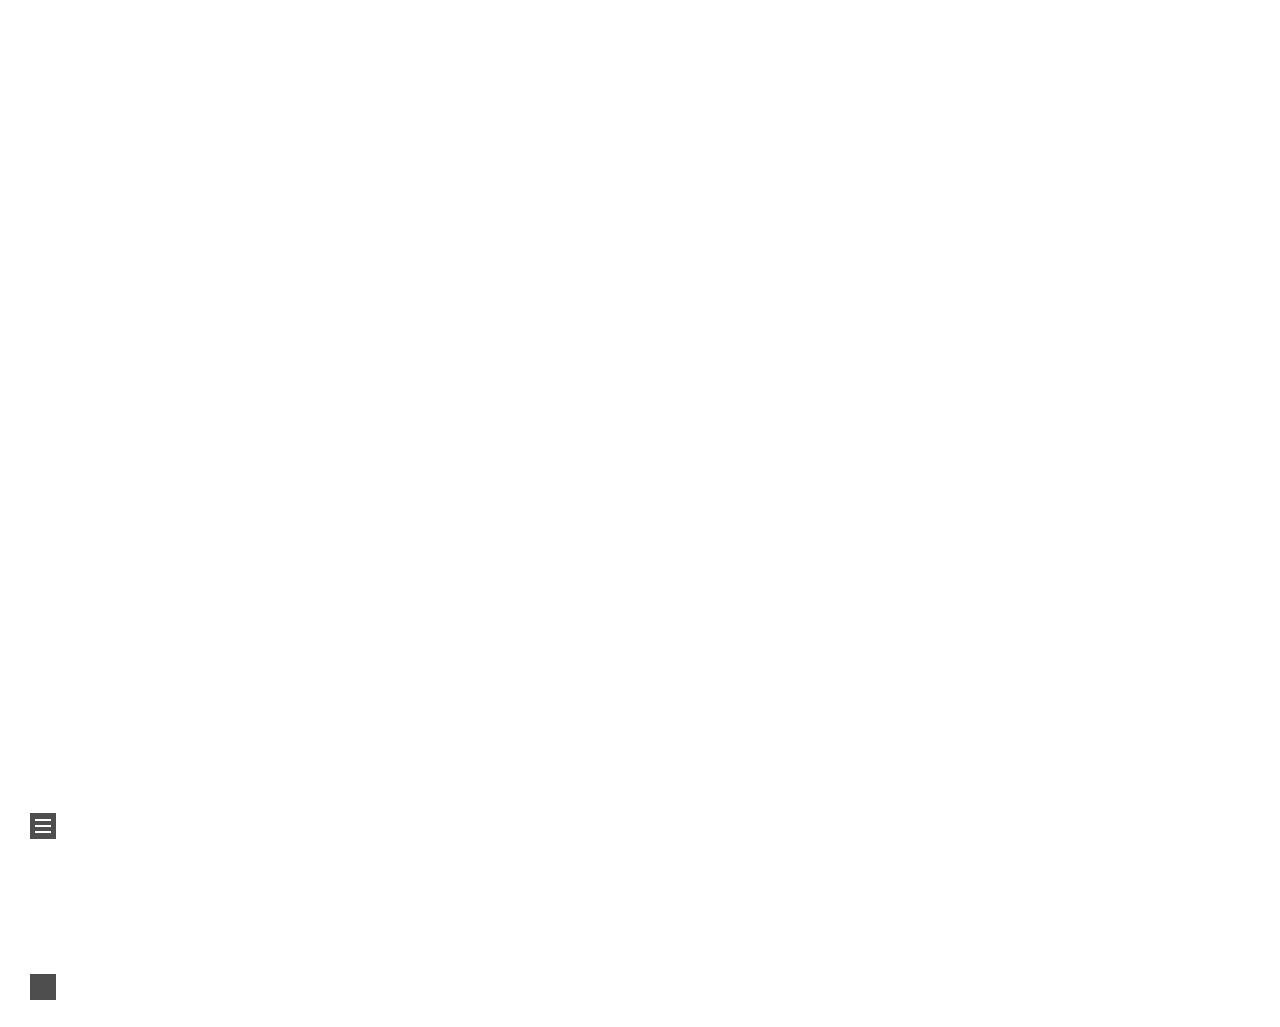
==== index.html @ 23346929 "Site updated: 2023-10-27 11:24:50" ====
<!DOCTYPE html>
<html lang="zh-CN">
<head>
  <meta charset="UTF-8">
<meta name="viewport" content="width=device-width">
<meta name="theme-color" content="#222"><meta name="generator" content="Hexo 6.3.0">

  <link rel="apple-touch-icon" sizes="180x180" href="/images/apple-touch-icon-next.png">
  <link rel="icon" type="image/png" sizes="32x32" href="/images/favicon-32x32-next.png">
  <link rel="icon" type="image/png" sizes="16x16" href="/images/favicon-16x16-next.png">
  <link rel="mask-icon" href="/images/logo.svg" color="#222">

<link rel="stylesheet" href="/css/main.css">



<link rel="stylesheet" href="https://cdnjs.cloudflare.com/ajax/libs/font-awesome/6.4.2/css/all.min.css" integrity="sha256-CTSx/A06dm1B063156EVh15m6Y67pAjZZaQc89LLSrU=" crossorigin="anonymous">
  <link rel="stylesheet" href="https://cdnjs.cloudflare.com/ajax/libs/animate.css/3.1.1/animate.min.css" integrity="sha256-PR7ttpcvz8qrF57fur/yAx1qXMFJeJFiA6pSzWi0OIE=" crossorigin="anonymous">
  <link rel="stylesheet" href="https://cdnjs.cloudflare.com/ajax/libs/pace/1.2.4/themes/black/pace-theme-minimal.css">
  <script src="https://cdnjs.cloudflare.com/ajax/libs/pace/1.2.4/pace.min.js" integrity="sha256-gqd7YTjg/BtfqWSwsJOvndl0Bxc8gFImLEkXQT8+qj0=" crossorigin="anonymous"></script>

<script class="next-config" data-name="main" type="application/json">{"hostname":"xiaoranxu9901.github.io","root":"/","images":"/images","scheme":"Mist","darkmode":false,"version":"8.18.2","exturl":false,"sidebar":{"position":"left","display":"post","padding":18,"offset":12},"copycode":{"enable":false,"style":null},"fold":{"enable":false,"height":500},"bookmark":{"enable":false,"color":"#222","save":"auto"},"mediumzoom":false,"lazyload":false,"pangu":false,"comments":{"style":"tabs","active":null,"storage":true,"lazyload":false,"nav":null},"stickytabs":false,"motion":{"enable":true,"async":false,"transition":{"menu_item":"fadeInDown","post_block":"fadeIn","post_header":"fadeInDown","post_body":"fadeInDown","coll_header":"fadeInLeft","sidebar":"fadeInUp"}},"prism":false,"i18n":{"placeholder":"搜索...","empty":"没有找到任何搜索结果：${query}","hits_time":"找到 ${hits} 个搜索结果（用时 ${time} 毫秒）","hits":"找到 ${hits} 个搜索结果"},"path":"/search.xml","localsearch":{"enable":true,"trigger":"auto","top_n_per_article":1,"unescape":false,"preload":false}}</script><script src="/js/config.js"></script>

    <meta name="description" content="一只小猪🐖">
<meta property="og:type" content="website">
<meta property="og:title" content="Elsa&#39;s Blog">
<meta property="og:url" content="https://xiaoranxu9901.github.io/index.html">
<meta property="og:site_name" content="Elsa&#39;s Blog">
<meta property="og:description" content="一只小猪🐖">
<meta property="og:locale" content="zh_CN">
<meta property="article:author" content="Elsa Xu">
<meta name="twitter:card" content="summary">


<link rel="canonical" href="https://xiaoranxu9901.github.io/">



<script class="next-config" data-name="page" type="application/json">{"sidebar":"","isHome":true,"isPost":false,"lang":"zh-CN","comments":"","permalink":"","path":"index.html","title":""}</script>

<script class="next-config" data-name="calendar" type="application/json">""</script>
<title>Elsa's Blog</title>
  








  <noscript>
    <link rel="stylesheet" href="/css/noscript.css">
  </noscript>
</head>

<body itemscope itemtype="http://schema.org/WebPage" class="use-motion">
  <div class="headband"></div>

  <main class="main">
    <div class="column">
      <header class="header" itemscope itemtype="http://schema.org/WPHeader"><div class="site-brand-container">
  <div class="site-nav-toggle">
    <div class="toggle" aria-label="切换导航栏" role="button">
        <span class="toggle-line"></span>
        <span class="toggle-line"></span>
        <span class="toggle-line"></span>
    </div>
  </div>

  <div class="site-meta">

    <a href="/" class="brand" rel="start">
      <i class="logo-line"></i>
      <h1 class="site-title">Elsa's Blog</h1>
      <i class="logo-line"></i>
    </a>
      <p class="site-subtitle" itemprop="description">我已走出围墙。</p>
  </div>

  <div class="site-nav-right">
    <div class="toggle popup-trigger" aria-label="搜索" role="button">
        <i class="fa fa-search fa-fw fa-lg"></i>
    </div>
  </div>
</div>



<nav class="site-nav">
  <ul class="main-menu menu"><li class="menu-item menu-item-home"><a href="/" rel="section"><i class="fa fa-home fa-fw"></i>首页</a></li><li class="menu-item menu-item-about"><a href="/about/" rel="section"><i class="fa fa-user fa-fw"></i>关于</a></li><li class="menu-item menu-item-tags"><a href="/tags/" rel="section"><i class="fa fa-tags fa-fw"></i>标签</a></li><li class="menu-item menu-item-categories"><a href="/categories/" rel="section"><i class="fa fa-th fa-fw"></i>分类</a></li><li class="menu-item menu-item-archives"><a href="/archives/" rel="section"><i class="fa fa-archive fa-fw"></i>归档</a></li>
      <li class="menu-item menu-item-search">
        <a role="button" class="popup-trigger"><i class="fa fa-search fa-fw"></i>搜索
        </a>
      </li>
  </ul>
</nav>



  <div class="search-pop-overlay">
    <div class="popup search-popup"><div class="search-header">
  <span class="search-icon">
    <i class="fa fa-search"></i>
  </span>
  <div class="search-input-container">
    <input autocomplete="off" autocapitalize="off" maxlength="80"
           placeholder="搜索..." spellcheck="false"
           type="search" class="search-input">
  </div>
  <span class="popup-btn-close" role="button">
    <i class="fa fa-times-circle"></i>
  </span>
</div>
<div class="search-result-container no-result">
  <div class="search-result-icon">
    <i class="fa fa-spinner fa-pulse fa-5x"></i>
  </div>
</div>

    </div>
  </div>

</header>
        
  
  <aside class="sidebar">

    <div class="sidebar-inner sidebar-overview-active">
      <ul class="sidebar-nav">
        <li class="sidebar-nav-toc">
          文章目录
        </li>
        <li class="sidebar-nav-overview">
          站点概览
        </li>
      </ul>

      <div class="sidebar-panel-container">
        <!--noindex-->
        <div class="post-toc-wrap sidebar-panel">
        </div>
        <!--/noindex-->

        <div class="site-overview-wrap sidebar-panel">
          <div class="site-author animated" itemprop="author" itemscope itemtype="http://schema.org/Person">
    <img class="site-author-image" itemprop="image" alt="Elsa Xu"
      src="/images/head.jpg">
  <p class="site-author-name" itemprop="name">Elsa Xu</p>
  <div class="site-description" itemprop="description">一只小猪🐖</div>
</div>
<div class="site-state-wrap animated">
  <nav class="site-state">
      <div class="site-state-item site-state-posts">
        <a href="/archives/">
          <span class="site-state-item-count">1</span>
          <span class="site-state-item-name">日志</span>
        </a>
      </div>
      <div class="site-state-item site-state-categories">
          <a href="/categories/">
        <span class="site-state-item-count">1</span>
        <span class="site-state-item-name">分类</span></a>
      </div>
      <div class="site-state-item site-state-tags">
          <a href="/tags/">
        <span class="site-state-item-count">1</span>
        <span class="site-state-item-name">标签</span></a>
      </div>
  </nav>
</div>

        </div>
      </div>
    </div>

    
  </aside>


    </div>

    <div class="main-inner index posts-expand">

    


<div class="post-block">
  
  

  <article itemscope itemtype="http://schema.org/Article" class="post-content" lang="">
    <link itemprop="mainEntityOfPage" href="https://xiaoranxu9901.github.io/Nice-To-Meet-You-My-Blog/">

    <span hidden itemprop="author" itemscope itemtype="http://schema.org/Person">
      <meta itemprop="image" content="/images/head.jpg">
      <meta itemprop="name" content="Elsa Xu">
    </span>

    <span hidden itemprop="publisher" itemscope itemtype="http://schema.org/Organization">
      <meta itemprop="name" content="Elsa's Blog">
      <meta itemprop="description" content="一只小猪🐖">
    </span>

    <span hidden itemprop="post" itemscope itemtype="http://schema.org/CreativeWork">
      <meta itemprop="name" content="undefined | Elsa's Blog">
      <meta itemprop="description" content="">
    </span>
      <header class="post-header">
        <h2 class="post-title" itemprop="name headline">
          <a href="/Nice-To-Meet-You-My-Blog/" class="post-title-link" itemprop="url">Nice To Meet You, My Blog!!!</a>
        </h2>

        <div class="post-meta-container">
          <div class="post-meta">
    <span class="post-meta-item">
      <span class="post-meta-item-icon">
        <i class="far fa-calendar"></i>
      </span>
      <span class="post-meta-item-text">发表于</span>

      <time title="创建时间：2023-10-22 22:10:37" itemprop="dateCreated datePublished" datetime="2023-10-22T22:10:37+08:00">2023-10-22</time>
    </span>
    <span class="post-meta-item">
      <span class="post-meta-item-icon">
        <i class="far fa-calendar-check"></i>
      </span>
      <span class="post-meta-item-text">更新于</span>
      <time title="修改时间：2023-10-27 11:23:38" itemprop="dateModified" datetime="2023-10-27T11:23:38+08:00">2023-10-27</time>
    </span>
    <span class="post-meta-item">
      <span class="post-meta-item-icon">
        <i class="far fa-folder"></i>
      </span>
      <span class="post-meta-item-text">分类于</span>
        <span itemprop="about" itemscope itemtype="http://schema.org/Thing">
          <a href="/categories/EEG/" itemprop="url" rel="index"><span itemprop="name">EEG</span></a>
        </span>
    </span>

  
    <span class="post-meta-break"></span>
    <span class="post-meta-item" title="本文字数">
      <span class="post-meta-item-icon">
        <i class="far fa-file-word"></i>
      </span>
      <span class="post-meta-item-text">本文字数：</span>
      <span>273</span>
    </span>
    <span class="post-meta-item" title="阅读时长">
      <span class="post-meta-item-icon">
        <i class="far fa-clock"></i>
      </span>
      <span class="post-meta-item-text">阅读时长 &asymp;</span>
      <span>1 分钟</span>
    </span>
</div>

        </div>
      </header>

    
    
    
    <div class="post-body" itemprop="articleBody">
          <p>你好！我是一只热爱书法、绘画和旅行的小猪，目前正在北京中医药大学读研二。我致力于在中西医结合领域探索新的知识并努力发表高水平的论文。</p>
<p>除了学术之外，我也喜欢放松自己，保持活力和创造力。在我的空闲时间，我喜欢拿起毛笔，放下研究工作，沉浸在书法和绘画的世界里。另外，旅行也是我的最爱之一，我喜欢走到不同的城市和国家，了解不同的文化和风景，丰富我的生活经验。</p>
<p>我正在努力完成我的毕业论文，并全力以赴为自己的未来奠定基础。但无论工作压力多么大，我总是坚信，只要有决心和努力，一切都是可能的。我终将走向世界各地，探索更广阔的天地！</p>
<p>希望我的自我介绍能够给你留下了深刻的印象。感谢您的阅读！以下是一幅我最近写的书法作品：</p>
<hr>
<p>|       |<br>|       |<br>|_<em>_<em><strong><em>|</em>|<br>|           |<br>|</strong></em>_</em>______|</p>

      
    </div>

    
    
    

    <footer class="post-footer">
        <div class="post-eof"></div>
      
    </footer>
  </article>
</div>





</div>
  </main>

  <footer class="footer">
    <div class="footer-inner">

  <div class="copyright">
    &copy; 
    <span itemprop="copyrightYear">2023</span>
    <span class="with-love">
      <i class="fa fa-heart"></i>
    </span>
    <span class="author" itemprop="copyrightHolder">Elsa Xu</span>
  </div>
<div class="wordcount">
  <span class="post-meta-item">
    <span class="post-meta-item-icon">
      <i class="fa fa-chart-line"></i>
    </span>
    <span title="站点总字数">0k</span>
  </span>
  <span class="post-meta-item">
    <span class="post-meta-item-icon">
      <i class="fa fa-coffee"></i>
    </span>
    <span title="站点阅读时长">1 分钟</span>
  </span>
</div>
<div class="busuanzi-count">
</div><script color="77,66,68" opacity="0.6" zIndex="-1" count="95" src="https://cdn.jsdelivr.net/npm/canvas-nest.js@1/dist/canvas-nest.js"></script>


    <script async src="//dn-lbstatics.qbox.me/busuanzi/2.3/busuanzi.pure.mini.js"></script>

    </div>
  </footer>

  
  <div class="toggle sidebar-toggle" role="button">
    <span class="toggle-line"></span>
    <span class="toggle-line"></span>
    <span class="toggle-line"></span>
  </div>
  <div class="sidebar-dimmer"></div>
  <div class="back-to-top" role="button" aria-label="返回顶部">
    <i class="fa fa-arrow-up fa-lg"></i>
    <span>0%</span>
  </div>

<noscript>
  <div class="noscript-warning">Theme NexT works best with JavaScript enabled</div>
</noscript>


  
  <script src="https://cdnjs.cloudflare.com/ajax/libs/animejs/3.2.1/anime.min.js" integrity="sha256-XL2inqUJaslATFnHdJOi9GfQ60on8Wx1C2H8DYiN1xY=" crossorigin="anonymous"></script>
<script src="/js/comments.js"></script><script src="/js/utils.js"></script><script src="/js/motion.js"></script><script src="/js/schemes/muse.js"></script><script src="/js/next-boot.js"></script>

  <script src="https://cdnjs.cloudflare.com/ajax/libs/hexo-generator-searchdb/1.4.1/search.js" integrity="sha256-1kfA5uHPf65M5cphT2dvymhkuyHPQp5A53EGZOnOLmc=" crossorigin="anonymous"></script>
<script src="/js/third-party/search/local-search.js"></script>





  <script src="/js/third-party/pace.js"></script>


  
  <script async src="https://busuanzi.ibruce.info/busuanzi/2.3/busuanzi.pure.mini.js"></script>





</body>
</html>
---- css/main.css ----
:root {
  --body-bg-color: #fff;
  --content-bg-color: #f5f5f5;
  --card-bg-color: #f5f5f5;
  --text-color: #555;
  --blockquote-color: #666;
  --link-color: #555;
  --link-hover-color: #222;
  --brand-color: #222;
  --brand-hover-color: #222;
  --table-row-odd-bg-color: #f9f9f9;
  --table-row-hover-bg-color: #f5f5f5;
  --menu-item-bg-color: #ddd;
  --theme-color: #222;
  --btn-default-bg: transparent;
  --btn-default-color: var(--link-color);
  --btn-default-border-color: var(--link-color);
  --btn-default-hover-bg: transparent;
  --btn-default-hover-color: var(--link-hover-color);
  --btn-default-hover-border-color: var(--link-hover-color);
  --highlight-background: #f3f3f3;
  --highlight-foreground: #444;
  --highlight-gutter-background: #e1e1e1;
  --highlight-gutter-foreground: #555;
  color-scheme: light;
}
html {
  line-height: 1.15; /* 1 */
  -webkit-text-size-adjust: 100%; /* 2 */
}
body {
  margin: 0;
}
main {
  display: block;
}
h1 {
  font-size: 2em;
  margin: 0.67em 0;
}
hr {
  box-sizing: content-box; /* 1 */
  height: 0; /* 1 */
  overflow: visible; /* 2 */
}
pre {
  font-family: monospace, monospace; /* 1 */
  font-size: 1em; /* 2 */
}
a {
  background: transparent;
}
abbr[title] {
  border-bottom: none; /* 1 */
  text-decoration: underline; /* 2 */
  text-decoration: underline dotted; /* 2 */
}
b,
strong {
  font-weight: bolder;
}
code,
kbd,
samp {
  font-family: monospace, monospace; /* 1 */
  font-size: 1em; /* 2 */
}
small {
  font-size: 80%;
}
sub,
sup {
  font-size: 75%;
  line-height: 0;
  position: relative;
  vertical-align: baseline;
}
sub {
  bottom: -0.25em;
}
sup {
  top: -0.5em;
}
img {
  border-style: none;
}
button,
input,
optgroup,
select,
textarea {
  font-family: inherit; /* 1 */
  font-size: 100%; /* 1 */
  line-height: 1.15; /* 1 */
  margin: 0; /* 2 */
}
button,
input {
/* 1 */
  overflow: visible;
}
button,
select {
/* 1 */
  text-transform: none;
}
button,
[type='button'],
[type='reset'],
[type='submit'] {
  -webkit-appearance: button;
}
button::-moz-focus-inner,
[type='button']::-moz-focus-inner,
[type='reset']::-moz-focus-inner,
[type='submit']::-moz-focus-inner {
  border-style: none;
  padding: 0;
}
button:-moz-focusring,
[type='button']:-moz-focusring,
[type='reset']:-moz-focusring,
[type='submit']:-moz-focusring {
  outline: 1px dotted ButtonText;
}
fieldset {
  padding: 0.35em 0.75em 0.625em;
}
legend {
  box-sizing: border-box; /* 1 */
  color: inherit; /* 2 */
  display: table; /* 1 */
  max-width: 100%; /* 1 */
  padding: 0; /* 3 */
  white-space: normal; /* 1 */
}
progress {
  vertical-align: baseline;
}
textarea {
  overflow: auto;
}
[type='checkbox'],
[type='radio'] {
  box-sizing: border-box; /* 1 */
  padding: 0; /* 2 */
}
[type='number']::-webkit-inner-spin-button,
[type='number']::-webkit-outer-spin-button {
  height: auto;
}
[type='search'] {
  outline-offset: -2px; /* 2 */
  -webkit-appearance: textfield; /* 1 */
}
[type='search']::-webkit-search-decoration {
  -webkit-appearance: none;
}
::-webkit-file-upload-button {
  font: inherit; /* 2 */
  -webkit-appearance: button; /* 1 */
}
details {
  display: block;
}
summary {
  display: list-item;
}
template {
  display: none;
}
[hidden] {
  display: none;
}
::selection {
  background: #262a30;
  color: #eee;
}
html,
body {
  height: 100%;
}
body {
  background: var(--body-bg-color);
  box-sizing: border-box;
  color: var(--text-color);
  font-family: Lato, 'PingFang SC', 'Microsoft YaHei', sans-serif;
  font-size: 1em;
  line-height: 2;
  min-height: 100%;
  position: relative;
  transition: padding 0.2s ease-in-out;
}
h1,
h2,
h3,
h4,
h5,
h6 {
  font-family: Lato, 'PingFang SC', 'Microsoft YaHei', sans-serif;
  font-weight: bold;
  line-height: 1.5;
  margin: 30px 0 15px;
}
h1 {
  font-size: 1.5em;
}
h2 {
  font-size: 1.375em;
}
h3 {
  font-size: 1.25em;
}
h4 {
  font-size: 1.125em;
}
h5 {
  font-size: 1em;
}
h6 {
  font-size: 0.875em;
}
p {
  margin: 0 0 20px;
}
a {
  border-bottom: 1px solid #ccc;
  color: var(--link-color);
  cursor: pointer;
  outline: 0;
  text-decoration: none;
  overflow-wrap: break-word;
}
a:hover {
  border-bottom-color: var(--link-hover-color);
  color: var(--link-hover-color);
}
iframe,
img,
video,
embed {
  display: block;
  margin-left: auto;
  margin-right: auto;
  max-width: 100%;
}
hr {
  background-image: repeating-linear-gradient(-45deg, #ddd, #ddd 4px, transparent 4px, transparent 8px);
  border: 0;
  height: 3px;
  margin: 40px 0;
}
blockquote {
  border-left: 4px solid #ddd;
  color: var(--blockquote-color);
  margin: 0;
  padding: 0 15px;
}
blockquote cite::before {
  content: '-';
  padding: 0 5px;
}
dt {
  font-weight: bold;
}
dd {
  margin: 0;
  padding: 0;
}
.table-container {
  overflow: auto;
}
table {
  border-collapse: collapse;
  border-spacing: 0;
  font-size: 0.875em;
  margin: 0 0 20px;
  width: 100%;
}
tbody tr:nth-of-type(odd) {
  background: var(--table-row-odd-bg-color);
}
tbody tr:hover {
  background: var(--table-row-hover-bg-color);
}
caption,
th,
td {
  padding: 8px;
}
th,
td {
  border: 1px solid #ddd;
  border-bottom: 3px solid #ddd;
}
th {
  font-weight: 700;
  padding-bottom: 10px;
}
td {
  border-bottom-width: 1px;
}
.btn {
  background: var(--btn-default-bg);
  border: 2px solid var(--btn-default-border-color);
  border-radius: 0;
  color: var(--btn-default-color);
  display: inline-block;
  font-size: 0.875em;
  line-height: 2;
  padding: 0 20px;
  transition: background-color 0.2s ease-in-out;
}
.btn:hover {
  background: var(--btn-default-hover-bg);
  border-color: var(--btn-default-hover-border-color);
  color: var(--btn-default-hover-color);
}
.btn + .btn {
  margin: 0 0 8px 8px;
}
.btn .fa-fw {
  text-align: left;
  width: 1.285714285714286em;
}
.toggle {
  line-height: 0;
}
.toggle .toggle-line {
  background: #fff;
  display: block;
  height: 2px;
  left: 0;
  position: relative;
  top: 0;
  transition: all 0.4s;
  width: 100%;
}
.toggle .toggle-line:first-child {
  margin-top: 1px;
}
.toggle .toggle-line:not(:first-child) {
  margin-top: 4px;
}
.toggle.toggle-arrow :first-child {
  left: 50%;
  top: 2px;
  transform: rotate(45deg);
  width: 50%;
}
.toggle.toggle-arrow :last-child {
  left: 50%;
  top: -2px;
  transform: rotate(-45deg);
  width: 50%;
}
.toggle.toggle-close :nth-child(2) {
  opacity: 0;
}
.toggle.toggle-close :first-child {
  top: 6px;
  transform: rotate(45deg);
}
.toggle.toggle-close :last-child {
  top: -6px;
  transform: rotate(-45deg);
}
pre code.hljs {
  display: block;
  overflow-x: auto;
  padding: 1em
}
code.hljs {
  padding: 3px 5px
}
/*!
  Theme: Default
  Description: Original highlight.js style
  Author: (c) Ivan Sagalaev <maniac@softwaremaniacs.org>
  Maintainer: @highlightjs/core-team
  Website: https://highlightjs.org/
  License: see project LICENSE
  Touched: 2021
*/
/*
This is left on purpose making default.css the single file that can be lifted
as-is from the repository directly without the need for a build step

Typically this "required" baseline CSS is added by `makestuff.js` during build.
*/
pre code.hljs {
  display: block;
  overflow-x: auto;
  padding: 1em
}
code.hljs {
  padding: 3px 5px
}
/* end baseline CSS */
.hljs {
  background: #F3F3F3;
  color: #444
}
/* Base color: saturation 0; */
.hljs-subst {
  /* default */
  
}
/* purposely ignored */
.hljs-formula,
.hljs-attr,
.hljs-property,
.hljs-params {
  
}
.hljs-comment {
  color: #697070
}
.hljs-tag,
.hljs-punctuation {
  color: #444a
}
.hljs-tag .hljs-name,
.hljs-tag .hljs-attr {
  color: #444
}
.hljs-keyword,
.hljs-attribute,
.hljs-selector-tag,
.hljs-meta .hljs-keyword,
.hljs-doctag,
.hljs-name {
  font-weight: bold
}
/* User color: hue: 0 */
.hljs-type,
.hljs-string,
.hljs-number,
.hljs-selector-id,
.hljs-selector-class,
.hljs-quote,
.hljs-template-tag,
.hljs-deletion {
  color: #880000
}
.hljs-title,
.hljs-section {
  color: #880000;
  font-weight: bold
}
.hljs-regexp,
.hljs-symbol,
.hljs-variable,
.hljs-template-variable,
.hljs-link,
.hljs-selector-attr,
.hljs-operator,
.hljs-selector-pseudo {
  color: #ab5656
}
/* Language color: hue: 90; */
.hljs-literal {
  color: #695
}
.hljs-built_in,
.hljs-bullet,
.hljs-code,
.hljs-addition {
  color: #397300
}
/* Meta color: hue: 200 */
.hljs-meta {
  color: #1f7199
}
.hljs-meta .hljs-string {
  color: #38a
}
/* Misc effects */
.hljs-emphasis {
  font-style: italic
}
.hljs-strong {
  font-weight: bold
}
code,
kbd,
figure.highlight,
pre {
  background: var(--highlight-background);
  color: var(--highlight-foreground);
}
figure.highlight,
pre {
  line-height: 1.6;
  margin: 0 auto 20px;
}
figure.highlight figcaption,
pre .caption,
pre figcaption {
  background: var(--highlight-gutter-background);
  color: var(--highlight-foreground);
  display: flow-root;
  font-size: 0.875em;
  line-height: 1.2;
  padding: 0.5em;
}
figure.highlight figcaption a,
pre .caption a,
pre figcaption a {
  color: var(--highlight-foreground);
  float: right;
}
figure.highlight figcaption a:hover,
pre .caption a:hover,
pre figcaption a:hover {
  border-bottom-color: var(--highlight-foreground);
}
pre,
code {
  font-family: consolas, Menlo, monospace, 'PingFang SC', 'Microsoft YaHei';
}
code {
  border-radius: 3px;
  font-size: 0.875em;
  padding: 2px 4px;
  overflow-wrap: break-word;
}
kbd {
  border: 2px solid #ccc;
  border-radius: 0.2em;
  box-shadow: 0.1em 0.1em 0.2em rgba(0,0,0,0.1);
  font-family: inherit;
  padding: 0.1em 0.3em;
  white-space: nowrap;
}
figure.highlight {
  overflow: auto;
  position: relative;
}
figure.highlight pre {
  border: 0;
  margin: 0;
  padding: 10px 0;
}
figure.highlight table {
  border: 0;
  margin: 0;
  width: auto;
}
figure.highlight td {
  border: 0;
  padding: 0;
}
figure.highlight .gutter {
  -moz-user-select: none;
  -ms-user-select: none;
  -webkit-user-select: none;
  user-select: none;
}
figure.highlight .gutter pre {
  background: var(--highlight-gutter-background);
  color: var(--highlight-gutter-foreground);
  padding-left: 10px;
  padding-right: 10px;
  text-align: right;
}
figure.highlight .code pre {
  padding-left: 10px;
  width: 100%;
}
figure.highlight .marked {
  background: rgba(0,0,0,0.3);
}
pre .caption,
pre figcaption {
  margin-bottom: 10px;
}
.gist table {
  width: auto;
}
.gist table td {
  border: 0;
}
pre {
  overflow: auto;
  padding: 10px;
}
pre code {
  background: none;
  padding: 0;
  text-shadow: none;
}
.blockquote-center {
  border-left: 0;
  margin: 40px 0;
  padding: 0;
  position: relative;
  text-align: center;
}
.blockquote-center::before,
.blockquote-center::after {
  left: 0;
  line-height: 1;
  opacity: 0.6;
  position: absolute;
  width: 100%;
}
.blockquote-center::before {
  border-top: 1px solid #ccc;
  text-align: left;
  top: -20px;
  content: '\f10d';
  font-family: 'Font Awesome 6 Free';
  font-weight: 900;
}
.blockquote-center::after {
  border-bottom: 1px solid #ccc;
  bottom: -20px;
  text-align: right;
  content: '\f10e';
  font-family: 'Font Awesome 6 Free';
  font-weight: 900;
}
.blockquote-center p,
.blockquote-center div {
  text-align: center;
}
.group-picture {
  margin-bottom: 20px;
}
.group-picture .group-picture-row {
  display: flex;
  gap: 3px;
  margin-bottom: 3px;
}
.group-picture .group-picture-column {
  flex: 1;
}
.group-picture .group-picture-column img {
  height: 100%;
  margin: 0;
  object-fit: cover;
  width: 100%;
}
.post-body .label {
  color: #555;
  padding: 0 2px;
}
.post-body .label.default {
  background: #f0f0f0;
}
.post-body .label.primary {
  background: #efe6f7;
}
.post-body .label.info {
  background: #e5f2f8;
}
.post-body .label.success {
  background: #e7f4e9;
}
.post-body .label.warning {
  background: #fcf6e1;
}
.post-body .label.danger {
  background: #fae8eb;
}
.post-body .link-grid {
  display: grid;
  grid-gap: 1.5rem;
  gap: 1.5rem;
  grid-template-columns: 1fr 1fr;
  margin-bottom: 20px;
  padding: 1rem;
}
@media (max-width: 767px) {
  .post-body .link-grid {
    grid-template-columns: 1fr;
  }
}
.post-body .link-grid .link-grid-container {
  border: solid #ddd;
  box-shadow: 1rem 1rem 0.5rem rgba(0,0,0,0.5);
  min-height: 5rem;
  min-width: 0;
  padding: 0.5rem;
  position: relative;
  transition: background 0.3s;
}
.post-body .link-grid .link-grid-container:hover {
  animation: next-shake 0.5s;
  background: var(--card-bg-color);
}
.post-body .link-grid .link-grid-container:active {
  box-shadow: 0.5rem 0.5rem 0.25rem rgba(0,0,0,0.5);
  transform: translate(0.2rem, 0.2rem);
}
.post-body .link-grid .link-grid-container .link-grid-image {
  border: 1px solid #ddd;
  border-radius: 50%;
  box-sizing: border-box;
  height: 5rem;
  padding: 3px;
  position: absolute;
  width: 5rem;
}
.post-body .link-grid .link-grid-container p {
  margin: 0 1rem 0 6rem;
}
.post-body .link-grid .link-grid-container p:first-of-type {
  font-size: 1.2em;
}
.post-body .link-grid .link-grid-container p:last-of-type {
  font-size: 0.8em;
  line-height: 1.3rem;
  opacity: 0.7;
}
.post-body .link-grid .link-grid-container a {
  border: 0;
  height: 100%;
  left: 0;
  position: absolute;
  top: 0;
  width: 100%;
}
@keyframes next-shake {
  0% {
    transform: translate(1pt, 1pt) rotate(0deg);
  }
  10% {
    transform: translate(-1pt, -2pt) rotate(-1deg);
  }
  20% {
    transform: translate(-3pt, 0pt) rotate(1deg);
  }
  30% {
    transform: translate(3pt, 2pt) rotate(0deg);
  }
  40% {
    transform: translate(1pt, -1pt) rotate(1deg);
  }
  50% {
    transform: translate(-1pt, 2pt) rotate(-1deg);
  }
  60% {
    transform: translate(-3pt, 1pt) rotate(0deg);
  }
  70% {
    transform: translate(3pt, 1pt) rotate(-1deg);
  }
  80% {
    transform: translate(-1pt, -1pt) rotate(1deg);
  }
  90% {
    transform: translate(1pt, 2pt) rotate(0deg);
  }
  100% {
    transform: translate(1pt, -2pt) rotate(-1deg);
  }
}
.post-body .note {
  border-radius: 3px;
  margin-bottom: 20px;
  padding: 1em;
  position: relative;
  border: 1px solid #eee;
  border-left-width: 5px;
}
.post-body .note summary {
  cursor: pointer;
  outline: 0;
}
.post-body .note summary p {
  display: inline;
}
.post-body .note h2,
.post-body .note h3,
.post-body .note h4,
.post-body .note h5,
.post-body .note h6 {
  border-bottom: initial;
  margin: 0;
  padding-top: 0;
}
.post-body .note :first-child {
  margin-top: 0;
}
.post-body .note :last-child {
  margin-bottom: 0;
}
.post-body .note.default {
  border-left-color: #777;
}
.post-body .note.default h2,
.post-body .note.default h3,
.post-body .note.default h4,
.post-body .note.default h5,
.post-body .note.default h6 {
  color: #777;
}
.post-body .note.primary {
  border-left-color: #6f42c1;
}
.post-body .note.primary h2,
.post-body .note.primary h3,
.post-body .note.primary h4,
.post-body .note.primary h5,
.post-body .note.primary h6 {
  color: #6f42c1;
}
.post-body .note.info {
  border-left-color: #428bca;
}
.post-body .note.info h2,
.post-body .note.info h3,
.post-body .note.info h4,
.post-body .note.info h5,
.post-body .note.info h6 {
  color: #428bca;
}
.post-body .note.success {
  border-left-color: #5cb85c;
}
.post-body .note.success h2,
.post-body .note.success h3,
.post-body .note.success h4,
.post-body .note.success h5,
.post-body .note.success h6 {
  color: #5cb85c;
}
.post-body .note.warning {
  border-left-color: #f0ad4e;
}
.post-body .note.warning h2,
.post-body .note.warning h3,
.post-body .note.warning h4,
.post-body .note.warning h5,
.post-body .note.warning h6 {
  color: #f0ad4e;
}
.post-body .note.danger {
  border-left-color: #d9534f;
}
.post-body .note.danger h2,
.post-body .note.danger h3,
.post-body .note.danger h4,
.post-body .note.danger h5,
.post-body .note.danger h6 {
  color: #d9534f;
}
.post-body .tabs {
  margin-bottom: 20px;
}
.post-body .tabs,
.tabs-comment {
  padding-top: 10px;
}
.post-body .tabs ul.nav-tabs,
.tabs-comment ul.nav-tabs {
  background: var(--body-bg-color);
  display: flex;
  display: flex;
  flex-wrap: wrap;
  justify-content: center;
  margin: 0;
  padding: 0;
  position: -webkit-sticky;
  position: sticky;
  top: 0;
  z-index: 5;
}
@media (max-width: 413px) {
  .post-body .tabs ul.nav-tabs,
  .tabs-comment ul.nav-tabs {
    display: block;
    margin-bottom: 5px;
  }
}
.post-body .tabs ul.nav-tabs li.tab,
.tabs-comment ul.nav-tabs li.tab {
  border-bottom: 1px solid #ddd;
  border-left: 1px solid transparent;
  border-right: 1px solid transparent;
  border-radius: 0 0 0 0;
  border-top: 3px solid transparent;
  flex-grow: 1;
  list-style-type: none;
}
@media (max-width: 413px) {
  .post-body .tabs ul.nav-tabs li.tab,
  .tabs-comment ul.nav-tabs li.tab {
    border-bottom: 1px solid transparent;
    border-left: 3px solid transparent;
    border-right: 1px solid transparent;
    border-top: 1px solid transparent;
  }
}
@media (max-width: 413px) {
  .post-body .tabs ul.nav-tabs li.tab,
  .tabs-comment ul.nav-tabs li.tab {
    border-radius: 0;
  }
}
.post-body .tabs ul.nav-tabs li.tab a,
.tabs-comment ul.nav-tabs li.tab a {
  border-bottom: initial;
  display: block;
  line-height: 1.8;
  padding: 0.25em 0.75em;
  text-align: center;
  transition: all 0.2s ease-out;
}
.post-body .tabs ul.nav-tabs li.tab a i[class^='fa'],
.tabs-comment ul.nav-tabs li.tab a i[class^='fa'] {
  width: 1.285714285714286em;
}
.post-body .tabs ul.nav-tabs li.tab.active,
.tabs-comment ul.nav-tabs li.tab.active {
  border-bottom-color: transparent;
  border-left-color: #ddd;
  border-right-color: #ddd;
  border-top-color: #fc6423;
}
@media (max-width: 413px) {
  .post-body .tabs ul.nav-tabs li.tab.active,
  .tabs-comment ul.nav-tabs li.tab.active {
    border-bottom-color: #ddd;
    border-left-color: #fc6423;
    border-right-color: #ddd;
    border-top-color: #ddd;
  }
}
.post-body .tabs ul.nav-tabs li.tab.active a,
.tabs-comment ul.nav-tabs li.tab.active a {
  cursor: default;
}
.post-body .tabs .tab-content,
.tabs-comment .tab-content {
  border: 1px solid #ddd;
  border-radius: 0 0 0 0;
  border-top-color: transparent;
}
@media (max-width: 413px) {
  .post-body .tabs .tab-content,
  .tabs-comment .tab-content {
    border-radius: 0;
    border-top-color: #ddd;
  }
}
.post-body .tabs .tab-content .tab-pane,
.tabs-comment .tab-content .tab-pane {
  padding: 20px 20px 0;
}
.post-body .tabs .tab-content .tab-pane:not(.active),
.tabs-comment .tab-content .tab-pane:not(.active) {
  display: none;
}
.pagination .prev,
.pagination .next,
.pagination .page-number,
.pagination .space {
  display: inline-block;
  margin: -1px 10px 0;
  padding: 0 10px;
}
@media (max-width: 767px) {
  .pagination .prev,
  .pagination .next,
  .pagination .page-number,
  .pagination .space {
    margin: 0 5px;
  }
}
.pagination .page-number.current {
  background: #ccc;
  border-color: #ccc;
  color: var(--content-bg-color);
}
.pagination {
  border-top: 1px solid #eee;
  margin: 120px 0 0;
  text-align: left;
}
.pagination .prev,
.pagination .next,
.pagination .page-number {
  border-bottom: 0;
  border-top: 1px solid #eee;
  transition: border-color 0.2s ease-in-out;
}
.pagination .prev:hover,
.pagination .next:hover,
.pagination .page-number:hover {
  border-top-color: var(--link-hover-color);
}
@media (max-width: 767px) {
  .pagination {
    border-top: 0;
  }
  .pagination .prev,
  .pagination .next,
  .pagination .page-number {
    border-bottom: 1px solid #eee;
    border-top: 0;
  }
  .pagination .prev:hover,
  .pagination .next:hover,
  .pagination .page-number:hover {
    border-bottom-color: var(--link-hover-color);
  }
}
.pagination .space {
  margin: 0;
  padding: 0;
}
.comments {
  margin-top: 60px;
  overflow: hidden;
}
.comment-button-group {
  display: flex;
  display: flex;
  flex-wrap: wrap;
  justify-content: center;
  justify-content: center;
  margin: 1em 0;
}
.comment-button-group .comment-button {
  margin: 0.1em 0.2em;
}
.comment-button-group .comment-button.active {
  background: var(--btn-default-hover-bg);
  border-color: var(--btn-default-hover-border-color);
  color: var(--btn-default-hover-color);
}
.comment-position {
  display: none;
}
.comment-position.active {
  display: block;
}
.tabs-comment {
  margin-top: 4em;
  padding-top: 0;
}
.tabs-comment .comments {
  margin-top: 0;
  padding-top: 0;
}
.headband {
  background: var(--theme-color);
  height: 3px;
}
@media (max-width: 991px) {
  .headband {
    display: none;
  }
}
.site-brand-container {
  display: flex;
  flex-shrink: 0;
  padding: 0 10px;
}
.use-motion .column,
.use-motion .site-brand-container .toggle {
  opacity: 0;
}
.site-meta {
  flex-grow: 1;
  text-align: center;
}
@media (max-width: 767px) {
  .site-meta {
    text-align: center;
  }
}
.custom-logo-image {
  margin-top: 20px;
}
@media (max-width: 991px) {
  .custom-logo-image {
    display: none;
  }
}
.brand {
  border-bottom: 0;
  color: var(--brand-color);
  display: inline-block;
  padding: 2px 1px;
}
.brand:hover {
  color: var(--brand-hover-color);
}
.site-title {
  font-family: Lato, 'PingFang SC', 'Microsoft YaHei', sans-serif;
  font-size: 1.375em;
  font-weight: normal;
  line-height: 1.5;
  margin: 0;
}
.site-subtitle {
  color: #999;
  font-size: 0.8125em;
  margin: 10px 0;
}
.use-motion .site-title,
.use-motion .site-subtitle,
.use-motion .custom-logo-image {
  opacity: 0;
  position: relative;
  top: -10px;
}
.site-nav-toggle,
.site-nav-right {
  display: none;
}
@media (max-width: 767px) {
  .site-nav-toggle,
  .site-nav-right {
    display: flex;
    flex-direction: column;
    justify-content: center;
  }
}
.site-nav-toggle .toggle,
.site-nav-right .toggle {
  color: var(--text-color);
  padding: 10px;
  width: 22px;
}
.site-nav-toggle .toggle .toggle-line,
.site-nav-right .toggle .toggle-line {
  background: var(--text-color);
  border-radius: 1px;
}
@media (max-width: 767px) {
  .site-nav {
    --scroll-height: 0;
    height: 0;
    overflow: hidden;
    transition: 0.2s ease-in-out;
    transition-property: height, visibility;
    visibility: hidden;
  }
  body:not(.site-nav-on) .site-nav .animated {
    animation: none;
  }
  body.site-nav-on .site-nav {
    height: var(--scroll-height);
    visibility: unset;
  }
}
.menu {
  margin: 0;
  padding: 1em 0;
  text-align: center;
}
.menu-item {
  display: inline-block;
  list-style: none;
  margin: 0 10px;
}
@media (max-width: 767px) {
  .menu-item {
    display: block;
    margin-top: 10px;
  }
  .menu-item.menu-item-search {
    display: none;
  }
}
.menu-item a {
  border-bottom: 0;
  display: block;
  font-size: 0.8125em;
  transition: border-color 0.2s ease-in-out;
}
.menu-item a:hover,
.menu-item a.menu-item-active {
  background: var(--menu-item-bg-color);
}
.menu-item i[class^='fa'] {
  margin-right: 8px;
}
.menu-item .badge {
  display: inline-block;
  font-weight: bold;
  line-height: 1;
  margin-left: 0.35em;
  margin-top: 0.35em;
  text-align: center;
  white-space: nowrap;
}
@media (max-width: 767px) {
  .menu-item .badge {
    float: right;
    margin-left: 0;
  }
}
.use-motion .menu-item {
  visibility: hidden;
}
.sidebar-inner {
  color: #999;
  padding: 18px 10px;
  text-align: center;
  display: flex;
  flex-direction: column;
  justify-content: center;
}
.cc-license .cc-opacity {
  border-bottom: 0;
  opacity: 0.7;
}
.cc-license .cc-opacity:hover {
  opacity: 0.9;
}
.cc-license img {
  display: inline-block;
}
.site-author-image {
  border: 2px solid #333;
  max-width: 96px;
  padding: 2px;
  border-radius: 50%;
}
.site-author-name {
  color: #f5f5f5;
  font-weight: normal;
  margin: 5px 0 0;
}
.site-description {
  color: #999;
  font-size: 1em;
  margin-top: 5px;
}
.links-of-author a {
  font-size: 0.8125em;
}
.links-of-author i[class^='fa'] {
  margin-right: 2px;
}
.sidebar .sidebar-button:not(:first-child) {
  margin-top: 15px;
}
.sidebar .sidebar-button button {
  background: transparent;
  color: #fc6423;
  cursor: pointer;
  line-height: 2;
  padding: 0 15px;
  border: 1px solid #fc6423;
  border-radius: 4px;
}
.sidebar .sidebar-button button:hover {
  background: #fc6423;
  color: #fff;
}
.sidebar .sidebar-button button i[class^='fa'] {
  margin-right: 5px;
}
.links-of-blogroll {
  font-size: 0.8125em;
}
.links-of-blogroll-title {
  font-size: 0.875em;
  font-weight: 600;
}
.links-of-blogroll-list {
  list-style: none;
  margin: 0;
  padding: 0;
}
.sidebar-nav {
  font-size: 0.875em;
  height: 0;
  margin: 0;
  overflow: hidden;
  padding-left: 0;
  pointer-events: none;
  transition: 0.2s ease-in-out;
  transition-property: height, visibility;
  visibility: hidden;
}
.sidebar-nav-active .sidebar-nav {
  height: calc(2em + 1px);
  pointer-events: unset;
  visibility: unset;
}
.sidebar-nav li {
  border-bottom: 1px solid transparent;
  color: #666;
  cursor: pointer;
  display: inline-block;
  transition: 0.2s ease-in-out;
  transition-property: border-bottom-color, color;
}
.sidebar-nav li.sidebar-nav-overview {
  margin-left: 10px;
}
.sidebar-nav li:hover {
  color: #f5f5f5;
}
.sidebar-toc-active .sidebar-nav-toc,
.sidebar-overview-active .sidebar-nav-overview {
  border-bottom-color: #87daff;
  color: #87daff;
  transition-delay: 0.2s;
}
.sidebar-toc-active .sidebar-nav-toc:hover,
.sidebar-overview-active .sidebar-nav-overview:hover {
  color: #87daff;
}
.sidebar-panel-container {
  align-items: start;
  display: grid;
  flex: 1;
  overflow-x: hidden;
  overflow-y: auto;
  padding-top: 0;
  transition: padding-top 0.2s ease-in-out;
}
.sidebar-nav-active .sidebar-panel-container {
  padding-top: 20px;
}
.sidebar-panel {
  animation: deactivate-sidebar-panel 0.2s ease-in-out;
  grid-area: 1/1;
  height: 0;
  opacity: 0;
  overflow: hidden;
  pointer-events: none;
  transform: translateY(0);
  transition: 0.2s ease-in-out;
  transition-delay: 0s;
  transition-property: opacity, transform, visibility;
  visibility: hidden;
}
.sidebar-nav-active .sidebar-panel,
.sidebar-overview-active .sidebar-panel.post-toc-wrap {
  transform: translateY(-20px);
}
.sidebar-overview-active:not(.sidebar-nav-active) .sidebar-panel.post-toc-wrap {
  transition-delay: 0s, 0.2s, 0s;
}
.sidebar-overview-active .sidebar-panel.site-overview-wrap,
.sidebar-toc-active .sidebar-panel.post-toc-wrap {
  animation-name: activate-sidebar-panel;
  height: auto;
  opacity: 1;
  pointer-events: unset;
  transform: translateY(0);
  transition-delay: 0.2s, 0.2s, 0s;
  visibility: unset;
}
.sidebar-panel.site-overview-wrap {
  display: flex;
  flex-direction: column;
  justify-content: center;
  gap: 10px;
  justify-content: flex-start;
}
@keyframes deactivate-sidebar-panel {
  from {
    height: var(--inactive-panel-height, 0);
  }
  to {
    height: var(--active-panel-height, 0);
  }
}
@keyframes activate-sidebar-panel {
  from {
    height: var(--inactive-panel-height, auto);
  }
  to {
    height: var(--active-panel-height, auto);
  }
}
.sidebar-toggle {
  bottom: 61px;
  height: 16px;
  padding: 5px;
  width: 16px;
  background: #222;
  cursor: pointer;
  opacity: 0.8;
  position: fixed;
  z-index: 30;
  left: 30px;
}
@media (max-width: 991px) {
  .sidebar-toggle {
    left: 20px;
  }
}
.sidebar-toggle:hover {
  opacity: 1;
}
@media (max-width: 991px) {
  .sidebar-toggle {
    opacity: 1;
  }
}
.sidebar-toggle:hover .toggle-line {
  background: #87daff;
}
@media (any-hover: hover) {
  body:not(.sidebar-active) .sidebar-toggle:hover :first-child {
    left: 50%;
    top: 2px;
    transform: rotate(45deg);
    width: 50%;
  }
  body:not(.sidebar-active) .sidebar-toggle:hover :last-child {
    left: 50%;
    top: -2px;
    transform: rotate(-45deg);
    width: 50%;
  }
}
.sidebar-active .sidebar-toggle :nth-child(2) {
  opacity: 0;
}
.sidebar-active .sidebar-toggle :first-child {
  top: 6px;
  transform: rotate(45deg);
}
.sidebar-active .sidebar-toggle :last-child {
  top: -6px;
  transform: rotate(-45deg);
}
.post-toc {
  font-size: 0.875em;
}
.post-toc ol {
  list-style: none;
  margin: 0;
  padding: 0 2px 0 10px;
  text-align: left;
}
.post-toc ol > :last-child {
  margin-bottom: 5px;
}
.post-toc ol > ol {
  padding-left: 0;
}
.post-toc ol a {
  transition: all 0.2s ease-in-out;
}
.post-toc .nav-item {
  line-height: 1.8;
  overflow: hidden;
  text-overflow: ellipsis;
  white-space: nowrap;
}
.post-toc .nav .nav-child {
  --height: 0;
  height: 0;
  opacity: 0;
  overflow: hidden;
  transition-property: height, opacity, visibility;
  transition: 0.2s ease-in-out;
  visibility: hidden;
}
.post-toc .nav .active > .nav-child {
  height: var(--height, auto);
  opacity: 1;
  visibility: unset;
}
.post-toc .nav .active > a {
  border-bottom-color: #87daff;
  color: #87daff;
}
.post-toc .nav .active-current > a {
  color: #87daff;
}
.post-toc .nav .active-current > a:hover {
  color: #87daff;
}
.site-state {
  display: flex;
  flex-wrap: wrap;
  justify-content: center;
  line-height: 1.4;
}
.site-state-item {
  padding: 0 15px;
}
.site-state-item a {
  border-bottom: 0;
  display: block;
}
.site-state-item-count {
  display: block;
  font-size: 1.25em;
  font-weight: 600;
}
.site-state-item-name {
  color: inherit;
  font-size: 0.875em;
}
.footer {
  color: #999;
  font-size: 0.875em;
  padding: 20px 0;
  transition: 0.2s ease-in-out;
  transition-property: left, right;
}
.footer.footer-fixed {
  bottom: 0;
  left: 0;
  position: absolute;
  right: 0;
}
.footer-inner {
  box-sizing: border-box;
  text-align: left;
  display: flex;
  flex-direction: column;
  justify-content: center;
  margin: 0 auto;
  width: 700px;
}
@media (max-width: 767px) {
  .footer-inner {
    width: auto;
  }
}
@media (min-width: 1200px) {
  .footer-inner {
    width: 800px;
  }
}
@media (min-width: 1600px) {
  .footer-inner {
    width: 900px;
  }
}
.use-motion .footer {
  opacity: 0;
}
.languages {
  display: inline-block;
  font-size: 1.125em;
  position: relative;
}
.languages .lang-select-label span {
  margin: 0 0.5em;
}
.languages .lang-select {
  height: 100%;
  left: 0;
  opacity: 0;
  position: absolute;
  top: 0;
  width: 100%;
}
.with-love {
  color: #f00;
  display: inline-block;
  margin: 0 5px;
  animation: icon-animate 1.33s ease-in-out infinite;
}
@keyframes icon-animate {
  0%, 100% {
    transform: scale(1);
  }
  10%, 30% {
    transform: scale(0.9);
  }
  20%, 40%, 60%, 80% {
    transform: scale(1.1);
  }
  50%, 70% {
    transform: scale(1.1);
  }
}
.back-to-top {
  font-size: 12px;
  align-items: center;
  bottom: -100px;
  color: #fff;
  display: flex;
  height: 26px;
  transition: bottom 0.2s ease-in-out;
  background: #222;
  cursor: pointer;
  opacity: 0.8;
  position: fixed;
  z-index: 30;
  left: 30px;
}
.back-to-top span {
  margin-right: 8px;
  display: none;
}
.back-to-top .fa {
  text-align: center;
  width: 26px;
}
@media (max-width: 991px) {
  .back-to-top {
    left: 20px;
  }
}
.back-to-top:hover {
  opacity: 1;
}
@media (max-width: 991px) {
  .back-to-top {
    opacity: 1;
  }
}
.back-to-top:hover {
  color: #87daff;
}
.back-to-top.back-to-top-on {
  bottom: 30px;
}
.rtl.post-body p,
.rtl.post-body a,
.rtl.post-body h1,
.rtl.post-body h2,
.rtl.post-body h3,
.rtl.post-body h4,
.rtl.post-body h5,
.rtl.post-body h6,
.rtl.post-body li,
.rtl.post-body ul,
.rtl.post-body ol {
  direction: rtl;
  font-family: UKIJ Ekran;
}
.rtl.post-title {
  font-family: UKIJ Ekran;
}
.post-button {
  margin-top: 40px;
  text-align: left;
}
.use-motion .post-block,
.use-motion .pagination,
.use-motion .comments {
  visibility: hidden;
}
.use-motion .post-header {
  visibility: hidden;
}
.use-motion .post-body {
  visibility: hidden;
}
.use-motion .collection-header {
  visibility: hidden;
}
.posts-collapse .post-content {
  margin-bottom: 35px;
  margin-left: 35px;
  position: relative;
}
@media (max-width: 767px) {
  .posts-collapse .post-content {
    margin-left: 0;
    margin-right: 0;
  }
}
.posts-collapse .post-content .collection-title {
  font-size: 1.125em;
  position: relative;
}
.posts-collapse .post-content .collection-title::before {
  background: #999;
  border: 1px solid #fff;
  margin-left: -6px;
  margin-top: -4px;
  position: absolute;
  top: 50%;
  border-radius: 50%;
  content: ' ';
  height: 10px;
  width: 10px;
}
.posts-collapse .post-content .collection-year {
  font-size: 1.5em;
  font-weight: bold;
  margin: 60px 0;
  position: relative;
}
.posts-collapse .post-content .collection-year::before {
  background: #bbb;
  margin-left: -4px;
  margin-top: -4px;
  position: absolute;
  top: 50%;
  border-radius: 50%;
  content: ' ';
  height: 8px;
  width: 8px;
}
.posts-collapse .post-content .collection-header {
  display: block;
  margin-left: 20px;
}
.posts-collapse .post-content .collection-header small {
  color: #bbb;
  margin-left: 5px;
}
.posts-collapse .post-content .post-header {
  border-bottom: 1px dashed #ccc;
  margin: 30px 2px 0;
  padding-left: 15px;
  position: relative;
  transition: border 0.2s ease-in-out;
}
.posts-collapse .post-content .post-header::before {
  background: #bbb;
  border: 1px solid #fff;
  left: -6px;
  position: absolute;
  top: 0.75em;
  transition: background 0.2s ease-in-out;
  border-radius: 50%;
  content: ' ';
  height: 6px;
  width: 6px;
}
.posts-collapse .post-content .post-header:hover {
  border-bottom-color: #666;
}
.posts-collapse .post-content .post-header:hover::before {
  background: #222;
}
.posts-collapse .post-content .post-meta-container {
  display: inline;
  font-size: 0.75em;
  margin-right: 10px;
}
.posts-collapse .post-content .post-title {
  display: inline;
}
.posts-collapse .post-content .post-title a {
  border-bottom: 0;
  color: var(--link-color);
}
.posts-collapse .post-content::before {
  background: #f5f5f5;
  content: ' ';
  height: 100%;
  margin-left: -2px;
  position: absolute;
  top: 1.25em;
  width: 4px;
}
.post-body {
  font-family: Lato, 'PingFang SC', 'Microsoft YaHei', sans-serif;
  overflow-wrap: break-word;
}
@media (min-width: 1200px) {
  .post-body {
    font-size: 1.125em;
  }
}
@media (min-width: 992px) {
  .post-body {
    text-align: justify;
  }
}
@media (max-width: 991px) {
  .post-body {
    text-align: justify;
  }
}
.post-body h1 .header-anchor,
.post-body h2 .header-anchor,
.post-body h3 .header-anchor,
.post-body h4 .header-anchor,
.post-body h5 .header-anchor,
.post-body h6 .header-anchor,
.post-body h1 .headerlink,
.post-body h2 .headerlink,
.post-body h3 .headerlink,
.post-body h4 .headerlink,
.post-body h5 .headerlink,
.post-body h6 .headerlink {
  border-bottom-style: none;
  color: inherit;
  float: right;
  font-size: 0.875em;
  margin-left: 10px;
  opacity: 0;
}
.post-body h1 .header-anchor::before,
.post-body h2 .header-anchor::before,
.post-body h3 .header-anchor::before,
.post-body h4 .header-anchor::before,
.post-body h5 .header-anchor::before,
.post-body h6 .header-anchor::before,
.post-body h1 .headerlink::before,
.post-body h2 .headerlink::before,
.post-body h3 .headerlink::before,
.post-body h4 .headerlink::before,
.post-body h5 .headerlink::before,
.post-body h6 .headerlink::before {
  content: '\f0c1';
  font-family: 'Font Awesome 6 Free';
  font-weight: 900;
}
.post-body h1:hover .header-anchor,
.post-body h2:hover .header-anchor,
.post-body h3:hover .header-anchor,
.post-body h4:hover .header-anchor,
.post-body h5:hover .header-anchor,
.post-body h6:hover .header-anchor,
.post-body h1:hover .headerlink,
.post-body h2:hover .headerlink,
.post-body h3:hover .headerlink,
.post-body h4:hover .headerlink,
.post-body h5:hover .headerlink,
.post-body h6:hover .headerlink {
  opacity: 0.5;
}
.post-body h1:hover .header-anchor:hover,
.post-body h2:hover .header-anchor:hover,
.post-body h3:hover .header-anchor:hover,
.post-body h4:hover .header-anchor:hover,
.post-body h5:hover .header-anchor:hover,
.post-body h6:hover .header-anchor:hover,
.post-body h1:hover .headerlink:hover,
.post-body h2:hover .headerlink:hover,
.post-body h3:hover .headerlink:hover,
.post-body h4:hover .headerlink:hover,
.post-body h5:hover .headerlink:hover,
.post-body h6:hover .headerlink:hover {
  opacity: 1;
}
.post-body .exturl .fa {
  font-size: 0.875em;
  margin-left: 4px;
}
.post-body img + figcaption,
.post-body .fancybox + figcaption {
  color: #999;
  font-size: 0.875em;
  font-weight: bold;
  line-height: 1;
  margin: -15px auto 15px;
  text-align: center;
}
.post-body iframe,
.post-body img,
.post-body video,
.post-body embed {
  margin-bottom: 20px;
}
.post-body .video-container {
  height: 0;
  margin-bottom: 20px;
  overflow: hidden;
  padding-top: 75%;
  position: relative;
  width: 100%;
}
.post-body .video-container iframe,
.post-body .video-container object,
.post-body .video-container embed {
  height: 100%;
  left: 0;
  margin: 0;
  position: absolute;
  top: 0;
  width: 100%;
}
.post-gallery {
  display: flex;
  min-height: 200px;
}
.post-gallery .post-gallery-image {
  flex: 1;
}
.post-gallery .post-gallery-image:not(:first-child) {
  clip-path: polygon(40px 0, 100% 0, 100% 100%, 0 100%);
  margin-left: -20px;
}
.post-gallery .post-gallery-image:not(:last-child) {
  margin-right: -20px;
}
.post-gallery .post-gallery-image img {
  height: 100%;
  object-fit: cover;
  opacity: 1;
  width: 100%;
}
.posts-expand .post-gallery {
  margin-bottom: 60px;
}
.posts-collapse .post-gallery {
  margin: 15px 0;
}
.posts-expand .post-header {
  font-size: 1.125em;
  margin-bottom: 60px;
  text-align: center;
}
.posts-expand .post-title {
  font-size: 1.5em;
  font-weight: normal;
  margin: initial;
  overflow-wrap: break-word;
}
.posts-expand .post-title-link {
  border-bottom: 0;
  color: var(--link-color);
  display: inline-block;
  position: relative;
}
.posts-expand .post-title-link::before {
  background: var(--link-color);
  bottom: 0;
  content: '';
  height: 2px;
  left: 0;
  position: absolute;
  transform: scaleX(0);
  transition: transform 0.2s ease-in-out;
  width: 100%;
}
.posts-expand .post-title-link:hover::before {
  transform: scaleX(1);
}
.posts-expand .post-title-link .fa {
  font-size: 0.875em;
  margin-left: 5px;
}
.post-sticky-flag {
  display: inline-block;
  margin-right: 8px;
  transform: rotate(30deg);
}
.posts-expand .post-meta-container {
  color: #999;
  font-family: Lato, 'PingFang SC', 'Microsoft YaHei', sans-serif;
  font-size: 0.75em;
  margin-top: 3px;
}
.posts-expand .post-meta-container .post-description {
  font-size: 0.875em;
  margin-top: 2px;
}
.posts-expand .post-meta-container time {
  border-bottom: 1px dashed #999;
}
.post-meta {
  display: flex;
  flex-wrap: wrap;
  justify-content: center;
}
:not(.post-meta-break) + .post-meta-item::before {
  content: '|';
  margin: 0 0.5em;
}
.post-meta-item-icon {
  margin-right: 3px;
}
@media (max-width: 991px) {
  .post-meta-item-text {
    display: none;
  }
}
.post-meta-break {
  flex-basis: 100%;
  height: 0;
}
#busuanzi_container_page_pv {
  display: none;
}
.post-nav {
  border-top: 1px solid #eee;
  display: flex;
  gap: 30px;
  justify-content: space-between;
  margin-top: 1em;
  padding: 10px 5px 0;
}
.post-nav-item {
  flex: 1;
}
.post-nav-item a {
  border-bottom: 0;
  display: block;
  font-size: 0.875em;
  line-height: 1.6;
}
.post-nav-item a:active {
  top: 2px;
}
.post-nav-item .fa {
  font-size: 0.75em;
}
.post-nav-item:first-child .fa {
  margin-right: 5px;
}
.post-nav-item:last-child {
  text-align: right;
}
.post-nav-item:last-child .fa {
  margin-left: 5px;
}
.post-footer {
  display: flex;
  flex-direction: column;
  justify-content: center;
}
.post-eof {
  background: #ccc;
  height: 1px;
  margin: 80px auto 60px;
  width: 8%;
}
.post-block:last-of-type .post-eof {
  display: none;
}
.post-tags {
  margin-top: 40px;
  text-align: left;
}
.post-tags a {
  display: inline-block;
  font-size: 0.8125em;
}
.post-tags a:not(:last-child) {
  margin-right: 10px;
}
.social-like {
  border-top: 1px solid #eee;
  font-size: 0.875em;
  margin-top: 1em;
  padding-top: 1em;
  display: flex;
  flex-wrap: wrap;
  justify-content: center;
}
.social-like a {
  border-bottom: none;
}
.reward-container {
  margin: 1em 0 0;
  padding: 1em 0;
  text-align: center;
}
.reward-container button {
  background: transparent;
  color: #87daff;
  cursor: pointer;
  line-height: 2;
  padding: 0 15px;
  border: 2px solid #87daff;
  border-radius: 2px;
  outline: 0;
  transition: all 0.2s ease-in-out;
  vertical-align: text-top;
}
.reward-container button:hover {
  background: #87daff;
  color: #fff;
}
.post-reward {
  display: none;
  padding-top: 20px;
}
.post-reward.active {
  display: block;
}
.post-reward div {
  display: inline-block;
}
.post-reward div span {
  display: block;
}
.post-reward img {
  display: inline-block;
  margin: 0.8em 2em 0;
  max-width: 100%;
  width: 180px;
}
@keyframes next-roll {
  from {
    transform: rotateZ(30deg);
  }
  to {
    transform: rotateZ(-30deg);
  }
}
.category-all-page .category-all-title {
  text-align: center;
}
.category-all-page .category-all {
  margin-top: 20px;
}
.category-all-page .category-list {
  list-style: none;
  margin: 0;
  padding: 0;
}
.category-all-page .category-list-item {
  margin: 5px 10px;
}
.category-all-page .category-list-count {
  color: #bbb;
}
.category-all-page .category-list-count::before {
  content: ' (';
}
.category-all-page .category-list-count::after {
  content: ') ';
}
.category-all-page .category-list-child {
  padding-left: 10px;
}
.event-list hr {
  background: #222;
  margin: 20px 0 45px;
}
.event-list hr::after {
  background: #222;
  color: #fff;
  content: 'NOW';
  display: inline-block;
  font-weight: bold;
  padding: 0 5px;
}
.event-list .event {
  --event-background: #222;
  --event-foreground: #bbb;
  --event-title: #fff;
  background: var(--event-background);
  padding: 15px;
}
.event-list .event .event-summary {
  border-bottom: 0;
  color: var(--event-title);
  margin: 0;
  padding: 0 0 0 35px;
  position: relative;
}
.event-list .event .event-summary::before {
  animation: dot-flash 1s alternate infinite ease-in-out;
  background: var(--event-title);
  left: 0;
  margin-top: -6px;
  position: absolute;
  top: 50%;
  border-radius: 50%;
  content: ' ';
  height: 12px;
  width: 12px;
}
.event-list .event:nth-of-type(odd) .event-summary::before {
  animation-delay: 0.5s;
}
.event-list .event:not(:last-child) {
  margin-bottom: 20px;
}
.event-list .event .event-relative-time {
  color: var(--event-foreground);
  display: inline-block;
  font-size: 12px;
  font-weight: normal;
  padding-left: 12px;
}
.event-list .event .event-details {
  color: var(--event-foreground);
  display: block;
  line-height: 18px;
  padding: 6px 0 6px 35px;
}
.event-list .event .event-details::before {
  color: var(--event-foreground);
  display: inline-block;
  margin-right: 9px;
  width: 14px;
  font-family: 'Font Awesome 6 Free';
  font-weight: 900;
}
.event-list .event .event-details.event-location::before {
  content: '\f041';
}
.event-list .event .event-details.event-duration::before {
  content: '\f017';
}
.event-list .event .event-details.event-description::before {
  content: '\f024';
}
.event-list .event-past {
  --event-background: #f5f5f5;
  --event-foreground: #999;
  --event-title: #222;
}
@keyframes dot-flash {
  from {
    opacity: 1;
    transform: scale(1);
  }
  to {
    opacity: 0;
    transform: scale(0.8);
  }
}
ul.breadcrumb {
  font-size: 0.75em;
  list-style: none;
  margin: 1em 0;
  padding: 0 2em;
  text-align: center;
}
ul.breadcrumb li {
  display: inline;
}
ul.breadcrumb li:not(:first-child)::before {
  content: '/\00a0';
  font-weight: normal;
  padding: 0.5em;
}
ul.breadcrumb li:last-child {
  font-weight: bold;
}
.tag-cloud {
  text-align: center;
}
.tag-cloud a {
  display: inline-block;
  margin: 10px;
}
.tag-cloud-0 {
  border-bottom-color: #aaa;
  color: #aaa;
}
.tag-cloud-1 {
  border-bottom-color: #9a9a9a;
  color: #9a9a9a;
}
.tag-cloud-2 {
  border-bottom-color: #8b8b8b;
  color: #8b8b8b;
}
.tag-cloud-3 {
  border-bottom-color: #7c7c7c;
  color: #7c7c7c;
}
.tag-cloud-4 {
  border-bottom-color: #6c6c6c;
  color: #6c6c6c;
}
.tag-cloud-5 {
  border-bottom-color: #5d5d5d;
  color: #5d5d5d;
}
.tag-cloud-6 {
  border-bottom-color: #4e4e4e;
  color: #4e4e4e;
}
.tag-cloud-7 {
  border-bottom-color: #3e3e3e;
  color: #3e3e3e;
}
.tag-cloud-8 {
  border-bottom-color: #2f2f2f;
  color: #2f2f2f;
}
.tag-cloud-9 {
  border-bottom-color: #202020;
  color: #202020;
}
.tag-cloud-10 {
  border-bottom-color: #111;
  color: #111;
}
.search-active {
  overflow: hidden;
}
.search-pop-overlay {
  background: rgba(0,0,0,0);
  display: flex;
  height: 100%;
  left: 0;
  position: fixed;
  top: 0;
  transition: visibility 0.4s, background 0.4s;
  visibility: hidden;
  width: 100%;
  z-index: 40;
}
.search-active .search-pop-overlay {
  background: rgba(0,0,0,0.3);
  visibility: visible;
}
.search-popup {
  background: var(--card-bg-color);
  border-radius: 5px;
  height: 80%;
  margin: auto;
  transform: scale(0);
  transition: transform 0.4s;
  width: 700px;
}
.search-active .search-popup {
  transform: scale(1);
}
@media (max-width: 767px) {
  .search-popup {
    border-radius: 0;
    height: 100%;
    width: 100%;
  }
}
.search-popup .search-icon,
.search-popup .popup-btn-close {
  color: #999;
  font-size: 18px;
  padding: 0 10px;
}
.search-popup .popup-btn-close {
  cursor: pointer;
}
.search-popup .popup-btn-close:hover .fa {
  color: #222;
}
.search-popup .search-header {
  background: #eee;
  border-top-left-radius: 5px;
  border-top-right-radius: 5px;
  display: flex;
  padding: 5px;
}
.search-popup input.search-input {
  background: transparent;
  border: 0;
  outline: 0;
  width: 100%;
}
.search-popup input.search-input::-webkit-search-cancel-button {
  display: none;
}
.search-popup .search-result-container {
  height: calc(100% - 55px);
  overflow: auto;
  padding: 5px 25px;
}
.search-popup .search-result-container hr {
  margin: 5px 0 10px;
}
.search-popup .search-result-container hr:first-child {
  display: none;
}
.search-popup .search-result-list {
  margin: 0 5px;
  padding: 0;
}
.search-popup a.search-result-title {
  font-weight: bold;
}
.search-popup p.search-result {
  border-bottom: 1px dashed #ccc;
  padding: 5px 0;
}
.search-popup .search-input-container {
  flex-grow: 1;
  padding: 2px;
}
.search-popup .no-result {
  display: flex;
}
.search-popup .search-result-list {
  width: 100%;
}
.search-popup .search-result-icon {
  color: #ccc;
  margin: auto;
}
mark.search-keyword {
  background: transparent;
  border-bottom: 1px dashed #ff2a2a;
  color: #ff2a2a;
  font-weight: bold;
}
.use-motion .animated {
  animation-fill-mode: none;
  visibility: inherit;
}
.use-motion .sidebar .animated {
  animation-fill-mode: both;
}
hr {
  height: 2px;
  margin: 20px 0;
}
.btn {
  padding: 0 10px;
}
.headband {
  display: none;
}
@media (max-width: 767px) {
  .pagination {
    margin: 80px 0 0;
    text-align: center;
  }
}
.footer {
  background: var(--content-bg-color);
  color: var(--text-color);
  padding: 10px 0;
}
@media (max-width: 767px) {
  .footer-inner {
    text-align: center;
  }
}
.column {
  background: var(--content-bg-color);
}
header.header {
  align-items: center;
  display: flex;
  padding: 20px 0;
}
@media (max-width: 767px) {
  header.header {
    display: block;
    padding: 10px 0;
  }
}
.site-meta {
  line-height: normal;
}
@media (max-width: 767px) {
  .site-meta .brand {
    display: block;
  }
}
.site-meta .site-title {
  font-weight: bolder;
}
.logo-line {
  background: var(--brand-color);
  display: block;
  height: 2px;
  margin: 0 auto;
  width: 75%;
}
@media (max-width: 767px) {
  .logo-line {
    display: none;
  }
}
.use-motion .logo-line:first-of-type {
  transform: scaleX(0);
  transform-origin: left;
}
.use-motion .logo-line:last-of-type {
  transform: scaleX(0);
  transform-origin: right;
}
.site-subtitle {
  display: none;
}
.site-nav {
  flex-grow: 1;
}
@media (max-width: 767px) {
  .site-nav {
    padding: 0 10px 0;
  }
}
@media (max-width: 767px) {
  .main-menu {
    padding-top: 10px;
  }
}
.menu {
  padding: 0;
}
.menu .menu-item {
  margin: 0;
}
@media (max-width: 767px) {
  .menu .menu-item {
    margin-top: 5px;
  }
}
.menu .menu-item a {
  border-radius: 2px;
  padding: 0 10px;
  transition-property: background;
}
@media (max-width: 767px) {
  .menu .menu-item a {
    text-align: left;
  }
}
.menu .menu-item .badge {
  background: #fff;
  border-radius: 10px;
  color: #555;
  padding: 1px 4px;
  text-shadow: 1px 1px 0 rgba(0,0,0,0.1);
}
.posts-expand.index .post-header {
  text-align: left;
}
@media (max-width: 767px) {
  .posts-expand.index .post-header {
    text-align: center;
  }
}
.posts-expand.index .post-meta-container {
  margin-top: 5px;
}
.posts-expand.index .post-meta {
  justify-content: flex-start;
}
@media (max-width: 767px) {
  .posts-expand.index .post-meta {
    justify-content: center;
  }
}
.posts-expand .post-eof {
  display: none;
}
.posts-expand .post-block:not(:first-of-type) {
  margin-top: 120px;
}
.posts-expand .post-header {
  margin-bottom: 20px;
}
.posts-expand .post-tags a {
  background: var(--content-bg-color);
  border-bottom: 0;
  padding: 1px 5px;
}
.posts-expand .post-tags a:hover {
  background: var(--menu-item-bg-color);
}
.posts-expand .post-nav {
  margin-top: 40px;
}
.post-button {
  margin-top: 20px;
}
.post-button .btn {
  background: none;
  border: 0;
  border-bottom: 2px solid var(--btn-default-border-color);
  padding: 0;
  transition-property: border;
}
.post-button .btn:hover {
  border-bottom-color: var(--btn-default-hover-border-color);
}
header.header {
  margin: 0 auto;
  width: 700px;
}
@media (max-width: 767px) {
  header.header {
    width: auto;
  }
}
@media (min-width: 1200px) {
  header.header {
    width: 800px;
  }
}
@media (min-width: 1600px) {
  header.header {
    width: 900px;
  }
}
.main-inner {
  margin: 0 auto;
  width: 700px;
  padding-bottom: 80px;
}
@media (max-width: 767px) {
  .main-inner {
    width: auto;
  }
}
@media (min-width: 1200px) {
  .main-inner {
    width: 800px;
  }
}
@media (min-width: 1600px) {
  .main-inner {
    width: 900px;
  }
}
@media (max-width: 767px) {
  .main-inner {
    padding-left: 20px;
    padding-right: 20px;
  }
}
.post-block:first-of-type {
  padding-top: 80px;
}
@media (max-width: 767px) {
  .post-block:first-of-type {
    padding-top: 60px;
  }
}
@media (min-width: 1200px) {
  .sidebar-active {
    padding-left: 320px;
  }
  .sidebar-active .footer-fixed {
    left: 320px;
  }
}
.sidebar {
  left: -320px;
}
.sidebar-active .sidebar {
  left: 0;
}
.sidebar {
  background: #222;
  bottom: 0;
  box-shadow: inset 0 2px 6px #000;
  max-height: 100vh;
  overflow-y: auto;
  position: fixed;
  top: 0;
  transition: all 0.2s ease-out;
  width: 320px;
  z-index: 20;
}
.sidebar a {
  border-bottom-color: #555;
  color: #999;
}
.sidebar a:hover {
  border-bottom-color: #eee;
  color: #eee;
}
.links-of-author:not(:first-child) {
  margin-top: 15px;
}
.links-of-author a {
  border-bottom-color: #555;
  display: inline-block;
  margin-bottom: 10px;
  margin-right: 10px;
  vertical-align: middle;
}
.links-of-author a::before {
  background: #ffac0e;
  display: inline-block;
  margin-right: 3px;
  transform: translateY(-2px);
  border-radius: 50%;
  content: ' ';
  height: 4px;
  width: 4px;
}
.links-of-blogroll-item {
  padding: 2px 10px;
}
.links-of-blogroll-item a {
  box-sizing: border-box;
  display: inline-block;
  max-width: 280px;
  overflow: hidden;
  text-overflow: ellipsis;
  white-space: nowrap;
}
.popular-posts .popular-posts-item .popular-posts-link:hover {
  background: none;
}
.sidebar-dimmer {
  background: #000;
  height: 100%;
  left: 0;
  opacity: 0;
  position: fixed;
  top: 0;
  transition: visibility 0.4s, opacity 0.4s;
  visibility: hidden;
  width: 100%;
  z-index: 10;
}
.sidebar-active .sidebar-dimmer {
  opacity: 0.7;
  visibility: visible;
}
@media (min-width: 1200px) {
  .sidebar-dimmer {
    display: none;
  }
}
.sub-menu {
  margin: 10px 0;
}
.sub-menu .menu-item {
  display: inline-block;
}
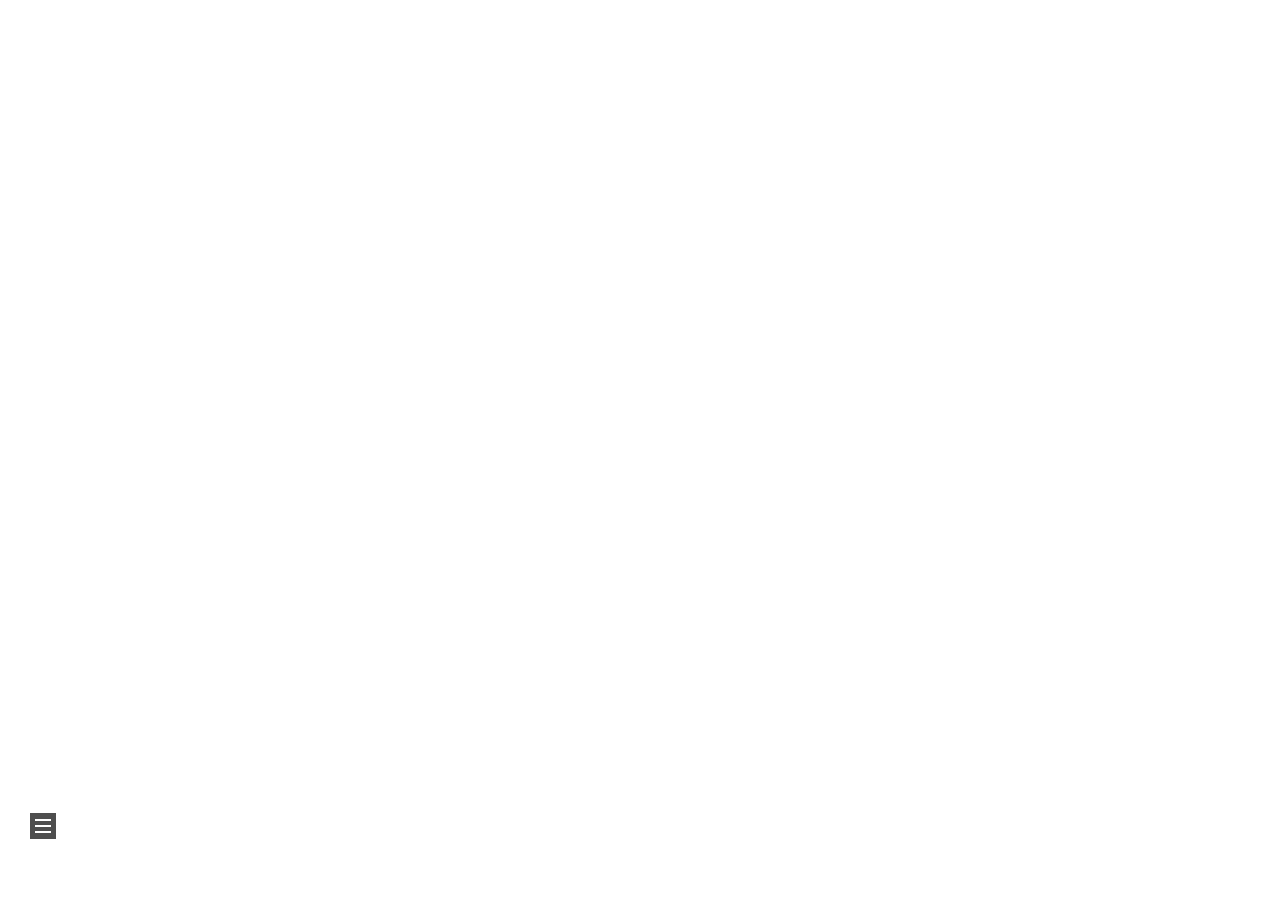
==== commit ca2ec41d: "Site updated: 2023-11-03 23:11:26" ====
--- a/index.html
+++ b/index.html
@@ -208,7 +208,7 @@
     </span>
       <header class="post-header">
         <h2 class="post-title" itemprop="name headline">
-          <a href="/Nice-To-Meet-You-My-Blog/" class="post-title-link" itemprop="url">Nice To Meet You, My Blog!!!</a>
+          <a href="/Nice-To-Meet-You-My-Blog/" class="post-title-link" itemprop="url">简单的自我介绍 ^(*￣(oo)￣)^</a>
         </h2>
 
         <div class="post-meta-container">
@@ -226,7 +226,7 @@
         <i class="far fa-calendar-check"></i>
       </span>
       <span class="post-meta-item-text">更新于</span>
-      <time title="修改时间：2023-10-27 11:23:38" itemprop="dateModified" datetime="2023-10-27T11:23:38+08:00">2023-10-27</time>
+      <time title="修改时间：2023-11-03 23:11:19" itemprop="dateModified" datetime="2023-11-03T23:11:19+08:00">2023-11-03</time>
     </span>
     <span class="post-meta-item">
       <span class="post-meta-item-icon">
@@ -234,7 +234,7 @@
       </span>
       <span class="post-meta-item-text">分类于</span>
         <span itemprop="about" itemscope itemtype="http://schema.org/Thing">
-          <a href="/categories/EEG/" itemprop="url" rel="index"><span itemprop="name">EEG</span></a>
+          <a href="/categories/%E5%85%B3%E4%BA%8E%E6%88%91/" itemprop="url" rel="index"><span itemprop="name">关于我</span></a>
         </span>
     </span>
 
@@ -245,7 +245,7 @@
         <i class="far fa-file-word"></i>
       </span>
       <span class="post-meta-item-text">本文字数：</span>
-      <span>273</span>
+      <span>254</span>
     </span>
     <span class="post-meta-item" title="阅读时长">
       <span class="post-meta-item-icon">
@@ -263,13 +263,15 @@
     
     
     <div class="post-body" itemprop="articleBody">
-          <p>你好！我是一只热爱书法、绘画和旅行的小猪，目前正在北京中医药大学读研二。我致力于在中西医结合领域探索新的知识并努力发表高水平的论文。</p>
-<p>除了学术之外，我也喜欢放松自己，保持活力和创造力。在我的空闲时间，我喜欢拿起毛笔，放下研究工作，沉浸在书法和绘画的世界里。另外，旅行也是我的最爱之一，我喜欢走到不同的城市和国家，了解不同的文化和风景，丰富我的生活经验。</p>
-<p>我正在努力完成我的毕业论文，并全力以赴为自己的未来奠定基础。但无论工作压力多么大，我总是坚信，只要有决心和努力，一切都是可能的。我终将走向世界各地，探索更广阔的天地！</p>
-<p>希望我的自我介绍能够给你留下了深刻的印象。感谢您的阅读！以下是一幅我最近写的书法作品：</p>
-<hr>
-<p>|       |<br>|       |<br>|_<em>_<em><strong><em>|</em>|<br>|           |<br>|</strong></em>_</em>______|</p>
-
+          <p>你好！我是一只热爱书法、绘画和旅行的小猪，目前正在北京中医药大学读研二。</p>
+          <!--noindex-->
+            <div class="post-button">
+              <a class="btn" href="/Nice-To-Meet-You-My-Blog/#more" rel="contents">
+                阅读全文 &raquo;
+              </a>
+            </div>
+          <!--/noindex-->
+        
       
     </div>
 
--- a/css/main.css
+++ b/css/main.css
@@ -2652,7 +2652,7 @@
   vertical-align: middle;
 }
 .links-of-author a::before {
-  background: #ffac0e;
+  background: #950aff;
   display: inline-block;
   margin-right: 3px;
   transform: translateY(-2px);
